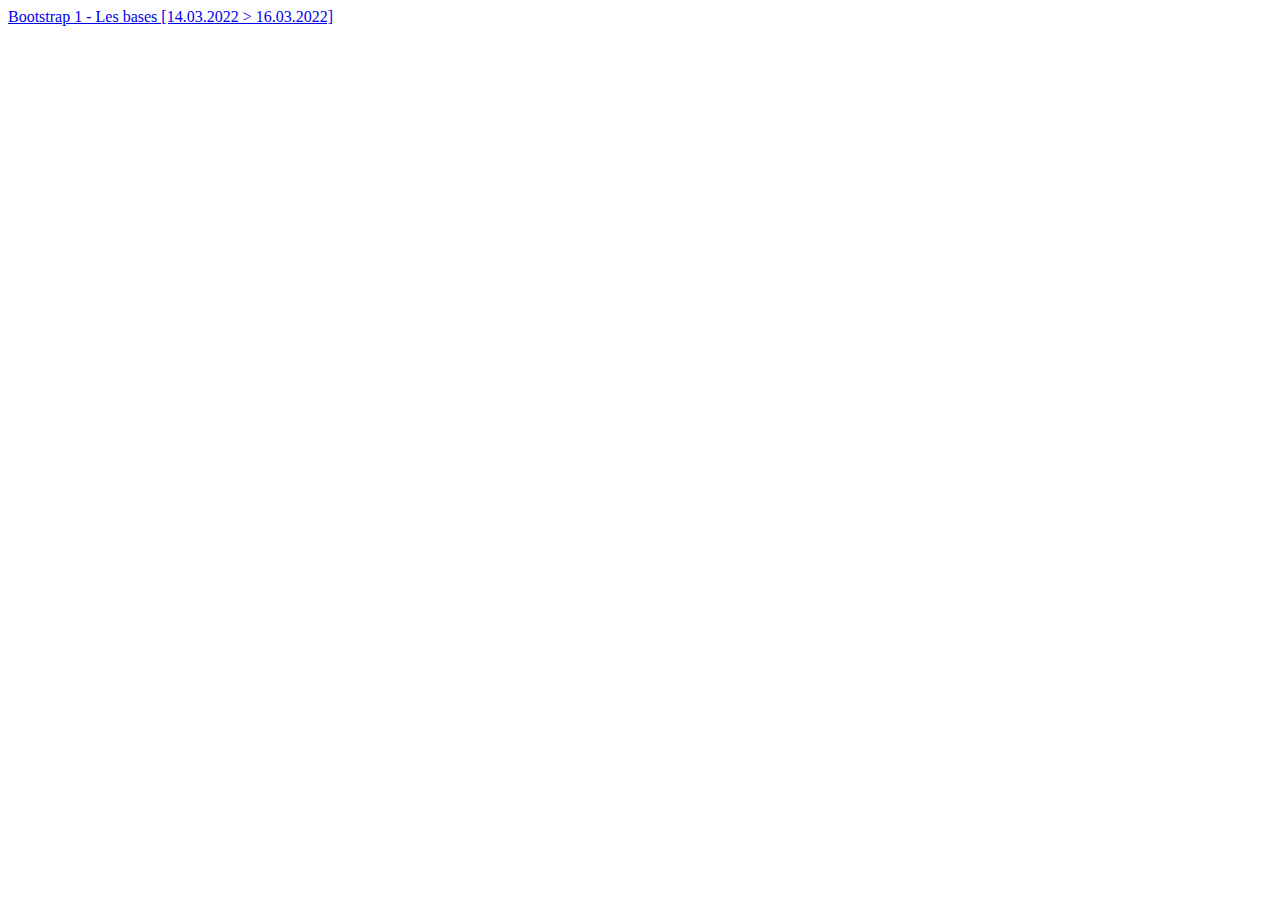
==== index.html @ 680eb885 "index page" ====
<!DOCTYPE html>
<html lang="en">
<head>
    <meta charset="UTF-8">
    <meta http-equiv="X-UA-Compatible" content="IE=edge">
    <meta name="viewport" content="width=device-width, initial-scale=1.0">
    <title>Bootstrap Page Selection</title>
</head>
<body>
    <a href="WebBootstrap/index.html">Bootstrap 1 - Les bases [14.03.2022 > 16.03.2022] </a>
</body>
</html>
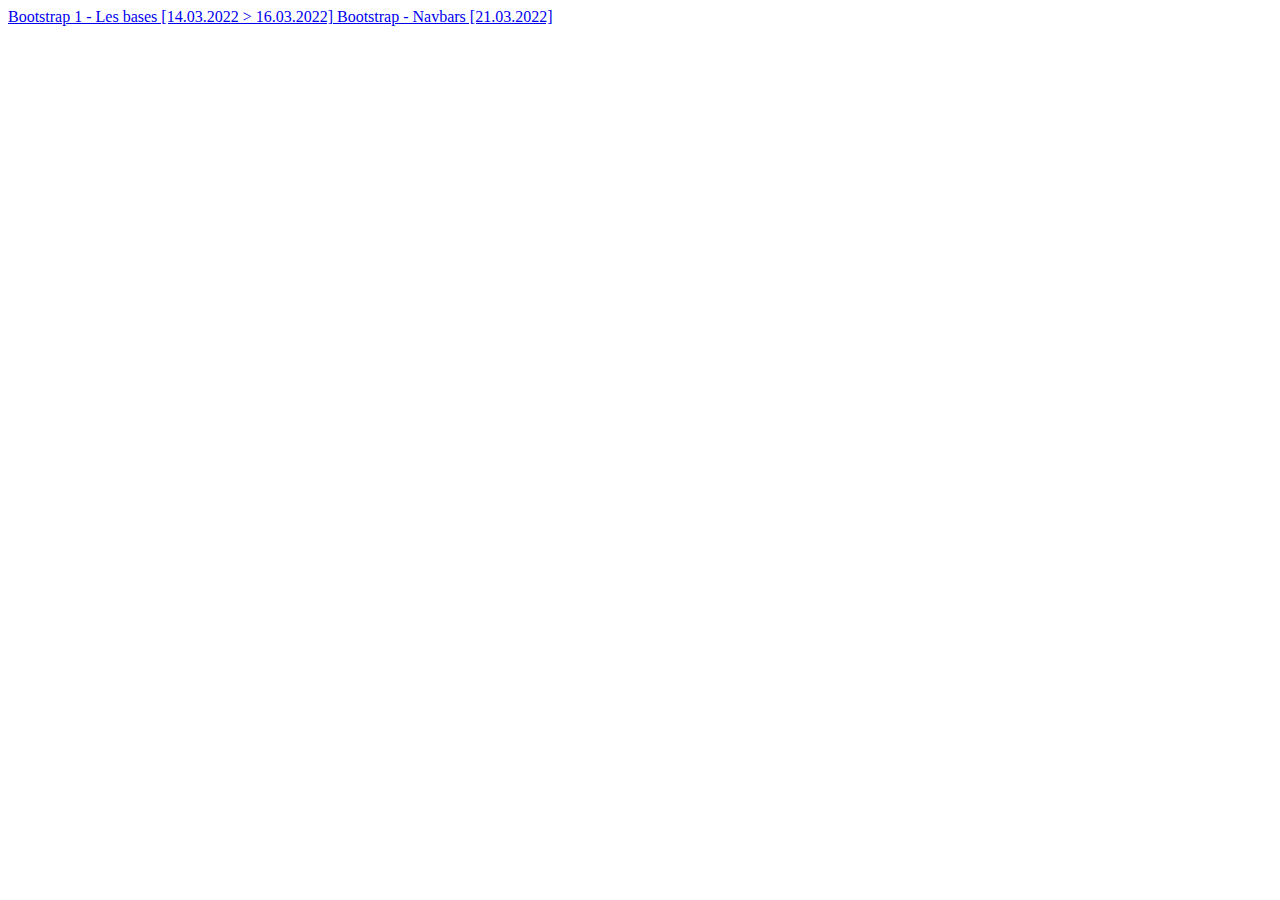
==== commit 23e85ad6: "index" ====
--- a/index.html
+++ b/index.html
@@ -7,6 +7,7 @@
     <title>Bootstrap Page Selection</title>
 </head>
 <body>
-    <a href="WebBootstrap/index.html">Bootstrap 1 - Les bases [14.03.2022 > 16.03.2022] </a>
+    <a href="WebBootstrap/examples.html">Bootstrap 1 - Les bases [14.03.2022 > 16.03.2022] </a>
+    <a href="WebBootstrap/navbars.html">Bootstrap - Navbars [21.03.2022]</a>
 </body>
 </html>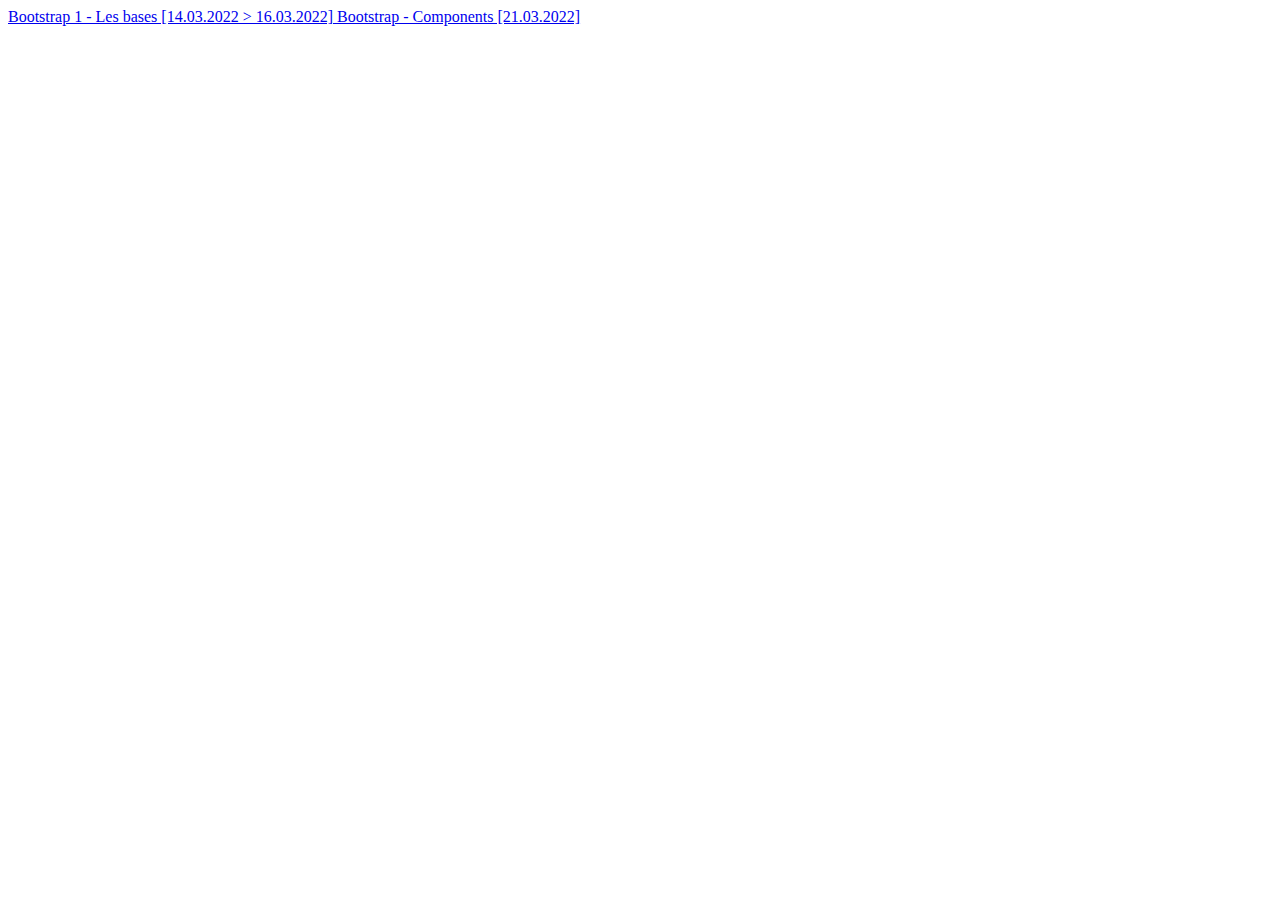
==== commit 24a265b2: "index" ====
--- a/index.html
+++ b/index.html
@@ -8,6 +8,6 @@
 </head>
 <body>
     <a href="WebBootstrap/examples.html">Bootstrap 1 - Les bases [14.03.2022 > 16.03.2022] </a>
-    <a href="WebBootstrap/navbars.html">Bootstrap - Navbars [21.03.2022]</a>
+    <a href="WebBootstrap/navbars.html">Bootstrap - Components [21.03.2022]</a>
 </body>
 </html>